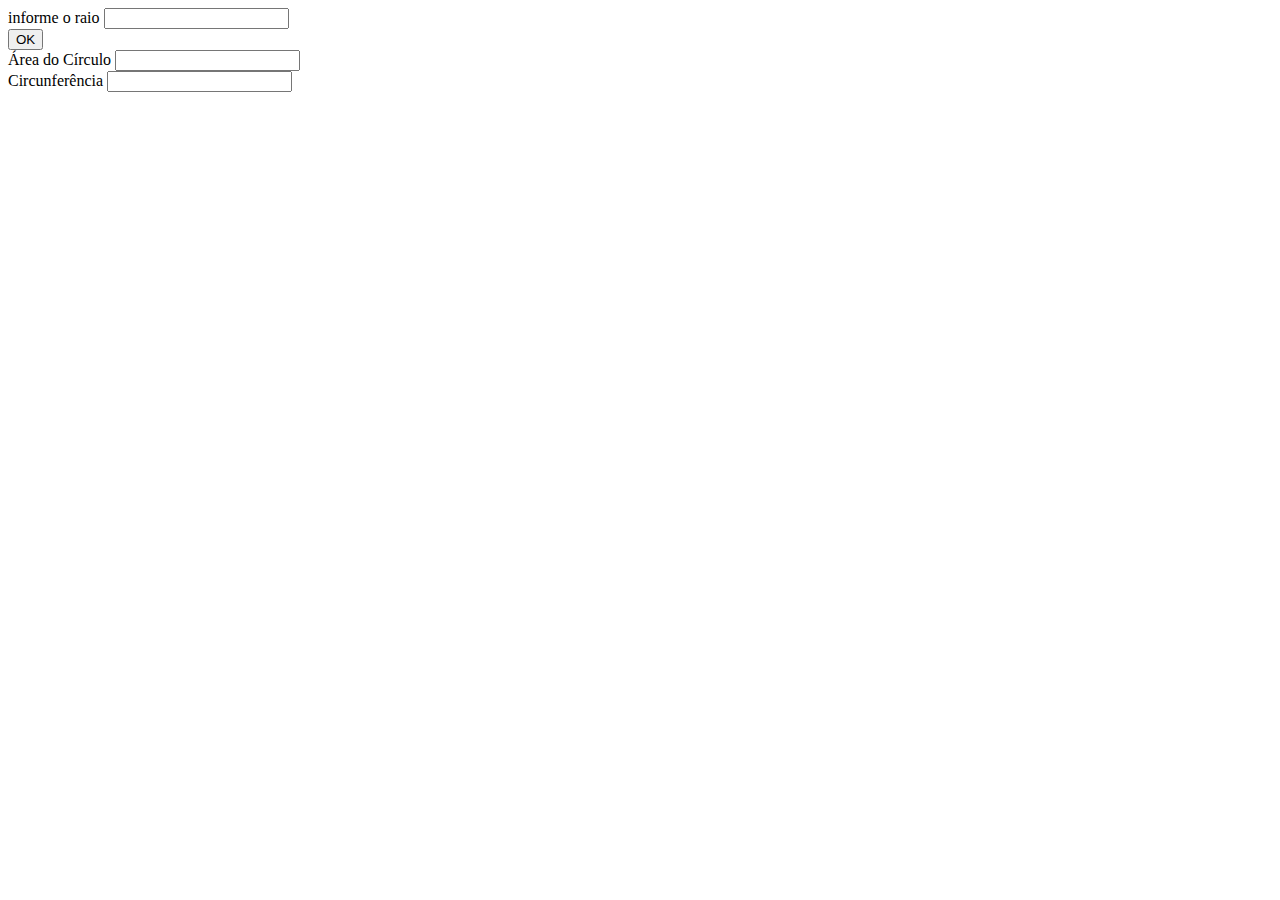
==== javaScript1/atividade5/index.html @ d4f630ba "Create index.html" ====
<!DOCTYPE html>
<html lang="en">
<head>
    <meta charset="UTF-8">
    <meta http-equiv="X-UA-Compatible" content="IE=edge">
    <meta name="viewport" content="width=device-width, initial-scale=1.0">
    <title>Document</title>


</head>
<body>
    
    <div>
        <form name="myForm" >
         informe o raio
        <input name="myInput" type="text" value="">
        </form>
        <button id="pressme">OK</button>
    </div>
    

    
    <form name="myForm1" action="" method="get">
        Área do Círculo 
        <input name="myInput" type="text" value="">
    </form>
    
    <form name="myForm2" action="" method="get">
        Circunferência
        <input name="myInput" type="text" value="">
    </form>
   
    <script src="scripts.js"></script>
</body>
</html>
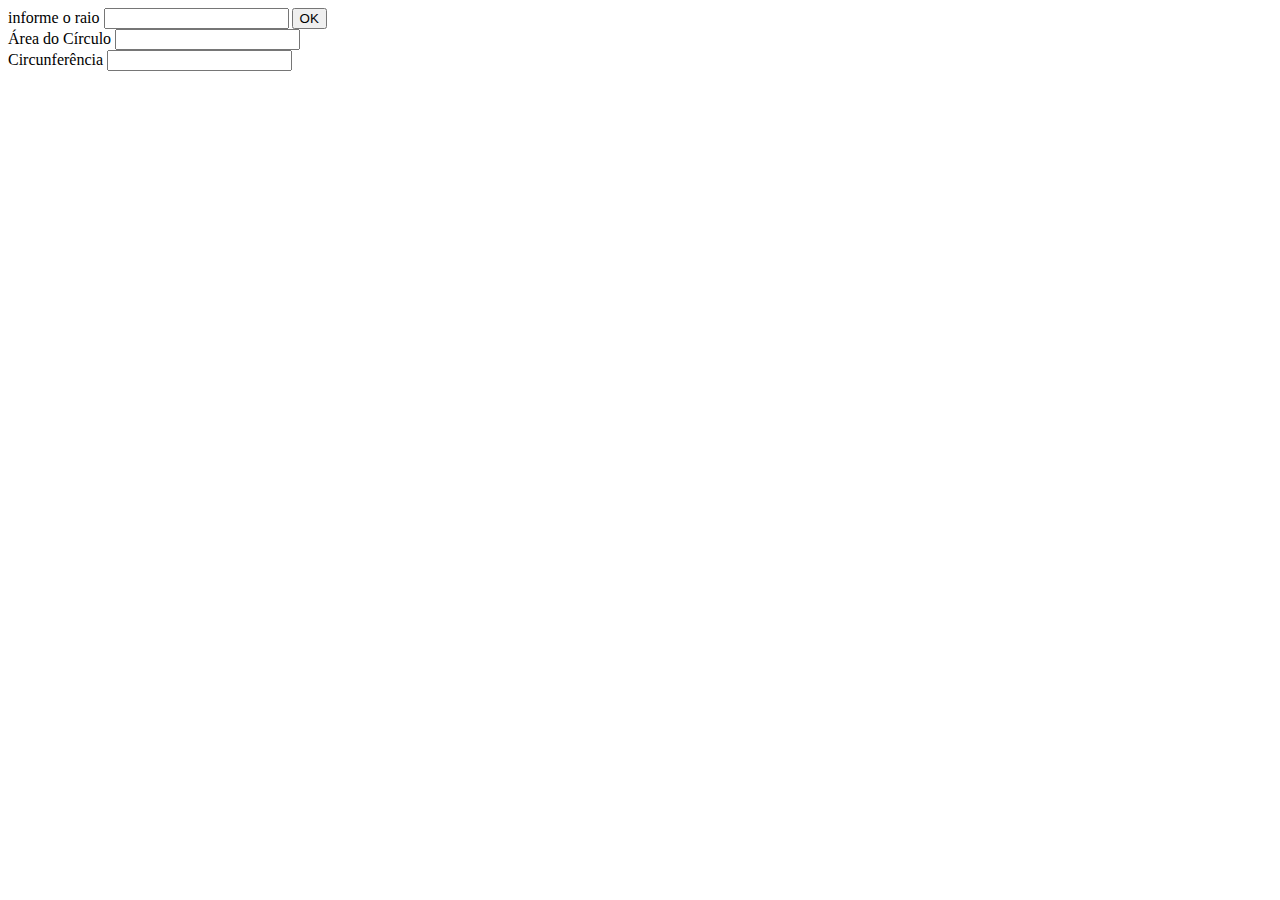
==== commit d12b9d45: "Update index.html" ====
--- a/javaScript1/atividade5/index.html
+++ b/javaScript1/atividade5/index.html
@@ -5,7 +5,14 @@
     <meta http-equiv="X-UA-Compatible" content="IE=edge">
     <meta name="viewport" content="width=device-width, initial-scale=1.0">
     <title>Document</title>
-
+    <style>
+        div{
+            display: flex;
+        }
+        button{
+            margin-left: 3px
+        }
+    </style>
 
 </head>
 <body>
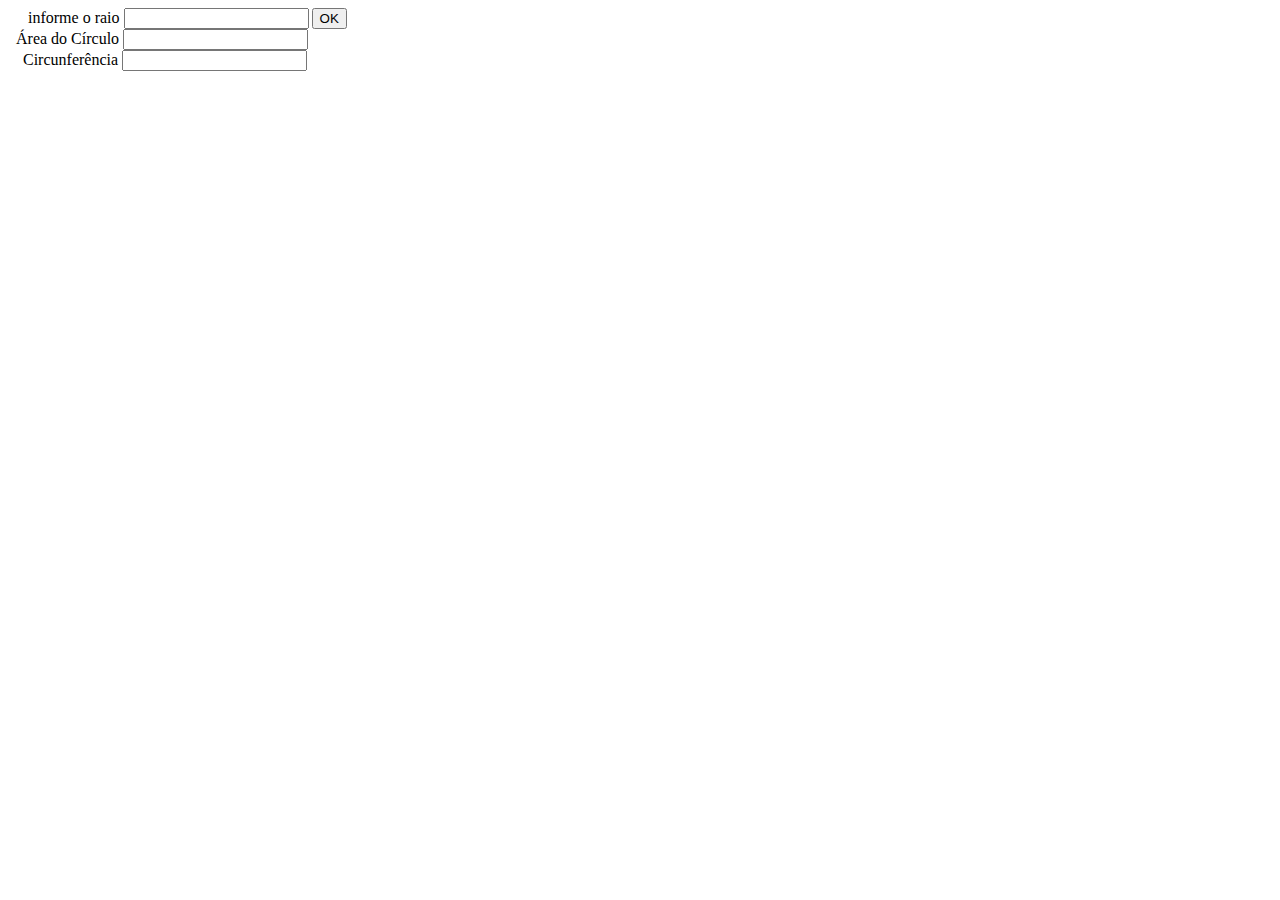
==== commit 6bd015e9: "Update index.html" ====
--- a/javaScript1/atividade5/index.html
+++ b/javaScript1/atividade5/index.html
@@ -12,13 +12,16 @@
         button{
             margin-left: 3px
         }
+        form{
+            margin-left: 20px;
+        }
     </style>
 
 </head>
 <body>
     
     <div>
-        <form name="myForm" >
+        <form name="myForm">
          informe o raio
         <input name="myInput" type="text" value="">
         </form>
@@ -27,12 +30,12 @@
     
 
     
-    <form name="myForm1" action="" method="get">
+    <form name="myForm1" action="" method="get" style="margin-left: 8px;">
         Área do Círculo 
         <input name="myInput" type="text" value="">
     </form>
     
-    <form name="myForm2" action="" method="get">
+    <form name="myForm2" action="" method="get" style="margin-left: 15px;">
         Circunferência
         <input name="myInput" type="text" value="">
     </form>
